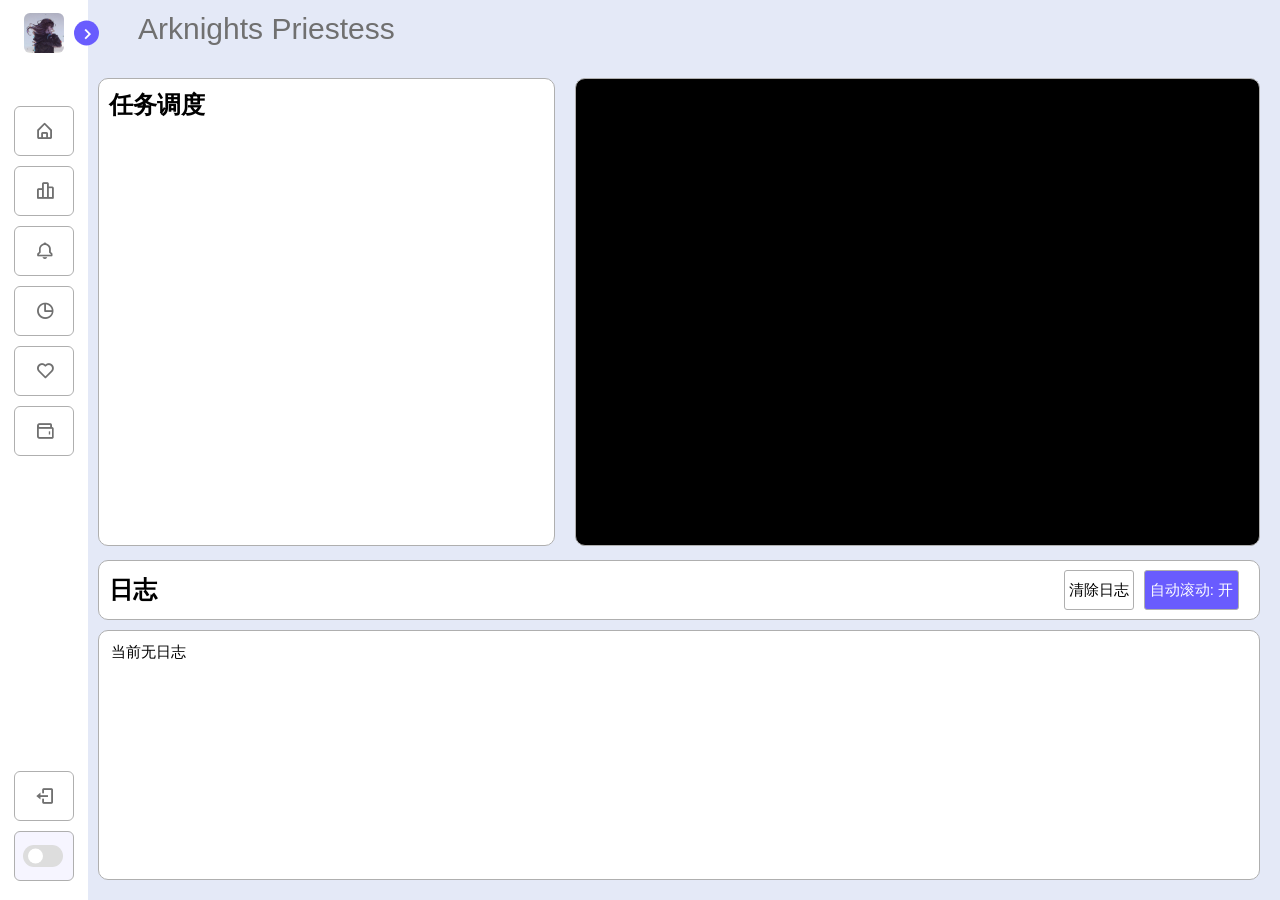
==== ui/index.html @ 796f701e "2024/09/25 Updated." ====
<!DOCTYPE html>
<html lang="en" xmlns="http://www.w3.org/2001/XMLSchema-hasFacetAndProperty" xmlns="">
<head>
    <meta charset="UTF-8">
    <meta http-equiv="X-UA-Compatible" content="IE=edge">
    <meta name="viewport" content="width=device-width, initial-scale=1.0">
    <!-- 图标组件库 -->
    <link href='./css/boxicons.min.css' rel='stylesheet'>
    <link rel="stylesheet" href="css/style.css">
    <title>Arknights Priestess</title>
    <!--额外样式表-->
    <style>
        .page {
            display: none;
        }
        .active {
            display: block;
        }
    </style>
</head>

<body>
<script src="js/jquery-3.7.1.min.js"></script>
    <nav class="sidebar close">
        <header>
            <div class="image-text">
                <span class="image">
                    <img src="img/logo.jpg" alt="">
                </span>
                <div class="text logo-text">
                    <span class="name">Arknights</span>
                    <span class="name">Priestess</span>
                </div>
            </div>

            <i class="bx bx-chevron-right toggle"></i>
        </header>
        <div class="menu-bar">
            <div class="menu">
                <ul class="menu-links">
                    <li class="nav-link">
                        <a href="#prts_home" onclick="navigate('prts_home')">
                            <i class="bx bx-home-alt icon"></i>
                            <span class="text nav-text">主页</span>
                        </a>
                    </li>

                    <li class="nav-link">
                        <a href="#prts_two" onclick="navigate('prts_two')">
                            <i class='bx bx-bar-chart-alt-2 icon'></i>
                            <span class="text nav-text">战斗设置</span>
                        </a>
                    </li>

                    <li class="nav-link">
                        <a href="#">
                            <i class='bx bx-bell icon'></i>
                            <span class="text nav-text">通知</span>
                        </a>
                    </li>

                    <li class="nav-link">
                        <a href="#">
                            <i class='bx bx-pie-chart-alt icon'></i>
                            <span class="text nav-text">Analytics</span>
                        </a>
                    </li>

                    <li class="nav-link">
                        <a href="#">
                            <i class='bx bx-heart icon'></i>
                            <span class="text nav-text">Likes</span>
                        </a>
                    </li>

                    <li class="nav-link">
                        <a href="#">
                            <i class='bx bx-wallet icon'></i>
                            <span class="text nav-text">设置</span>
                        </a>
                    </li>
                </ul>
            </div>
            <div class="bottom-content">
                <ul>
                    <li>
                        <a href="#">
                            <i class="bx bx-log-out icon"></i>
                            <span class="text nav-text">退出</span>
                        </a>
                    </li>
                    <li class="mode">
                        <div class="sun-moon">
                            <i class="bx bx-moon icon moon"></i>
                            <i class="bx bx-sun icon sun"></i>
                        </div>
                        <span class="mode-text text">夜</span>
                        <div class="toggle-switch">
                            <span class="switch"></span>
                        </div>
                    </li>
                </ul>
            </div>

        </div>
    </nav>

    <section class="home">
        <div id="page_top" class="text">Arknights Priestess</div>

        <!--主页-->
        <div id="prts_home" class="page active">
            <div class="task_and_screenshot">
                <!--当前任务-->
                <div id="current_task_box" class="current_task_box">
                    <h1>任务调度</h1>
                </div>
                <div id="screenshot" class="screenshot">
<!--                    <img src="http://127.0.0.1:14513/api/screenshot" alt="EYESOFPRIESTESS">-->
                </div>
            </div>
            <!--日志设置框-->
            <div id="log_setting_box" class="log_setting_box">
                <h1>日志</h1>
                <button class="log_setting_button" onclick=requests("http://127.0.0.1:14513/api/clear_log")>清除日志</button>
                <button class="log_setting_button_2">自动滚动: 开</button>
            </div>
            <!--日志框-->
            <div id="log_data_container" class="log_content_box log_text">
                <p>当前无日志</p>
            </div>
        </div>

        <!--第二页-->
        <div id="prts_two" class="page">
            <p>这是第二页</p>
        </div>
    </section>

    <script src="./js/script.js"></script>

<!--ajax加载日志相关-->
<script>
    let isAjaxEnabled = true;
    $(document).ready(function() {
        let previousData = '';
        // 定义一个函数，用于请求数据
        function fetchData() {
            $.ajax({
                url: 'http://127.0.0.1:14513/api/console_log', // API
                method: 'GET',
                success: function(data) {
                    // 更新页面内容
                    $('#log_data_container').html(data);
                    if (data !== previousData) {
                        const scrollDiv = document.getElementById('log_data_container');
                        if (isAjaxEnabled) {
                            scrollDiv.lastElementChild.scrollIntoView();
                        }
                        previousData = data;
                    }
                },
                error: function(error) {
                    console.error('请求数据失败', error);
                }
            });
        }

        function fetchImage() {
            const timestamp = new Date().getTime();
            const apiUrl = "http://127.0.0.1:14513/api/eyes-of-priestess" + "?timestamp=" + timestamp;

            // 创建一个新的图片对象
            const img = new Image();
            img.src = apiUrl; // 设置图片 URL

            img.onload = function() {
                // 图片加载完成后，设置为背景图
                document.getElementById("screenshot").style.backgroundImage = `url('${img.src}')`;
            };

            img.onerror = function() {
                console.error('获取图片失败');
            };
        }

        // 每1秒请求一次数据
        setInterval(fetchData, 1000);
        setInterval(fetchImage, 2000)
        // 初始请求数据
        fetchData();
        fetchImage();
    });
</script>
<!--单页应用相关-->
<script>
    function navigate(pageId) {
        // 隐藏所有页面
        const pages = document.querySelectorAll('.page');
        pages.forEach(page => {
            page.classList.remove('active');
        });

        // 显示特定页面
        document.getElementById(pageId).classList.add('active');
    }
</script>
<script>
    function requests(url) {
        fetch(url) // API 端点
            .then(response => {
                if (!response.ok) {
                    throw new Error('网络响应不是 OK');
                }
                return response.json(); // 解析 JSON 数据
            })
            .then(data => {
                console.log(data); // 处理返回的数据
            })
            .catch(error => {
                console.error('请求失败:', error);
            });
    }
</script>
<script>
    window.onload = function() {
        const height = window.innerHeight - 60 - 250 - 62 - 60;
        document.getElementById("current_task_box").style.height = height.toString() + "px"
    }
</script>
<script>

</script>
</body>
</html>
---- ui/css/style.css ----
@import url('https://fonts.googleapis.com/css2?family=Poppins:wght@300;400;500;600;700&display=swap');

@font-face {
    font-family: 'Consolas';
    font-style: normal;
    font-weight: 700;
    font-display: swap;
    src: url("../fonts/Consolas.woff2") format('woff2');
}

* {
    margin: 0;
    padding: 0;
    box-sizing: border-box;
    font-family: "Microsoft YaHei UI", sans-serif;
}

/* 一些需要重复使用的样式 */
:root {
    /* 颜色 */
    --body-color: #e4e9f7;
    --sidebar-color: #fff;
    --primary-color: #695cfe;
    --primary-color-light: #f6f5ff;
    --toggle-color: #ddd;
    --text-color: #707070;

    /* 过渡效果 */
    --tran-02: all 0.2s ease;
    --tran-03: all 0.3s ease;
}

body{
    min-height: 100vh;
    background-color: var(--body-color);
    transition: var(--tran-03);

    -webkit-user-select: none; /* Safari */
    -moz-user-select: none; /* Firefox */
    -ms-user-select: none; /* Internet Explorer/Edge */
    user-select: none; /* Non-prefixed version, currently supported by Chrome and Opera */
}

::selection{
    background-color: var(--primary-color);
    color: #fff;
}
/* 当body标签拥有dark类名的时候的样式 */
body.dark{
    --body-color:#18191a;
    --sidebar-color:#242526;
    --primary-color:#3a3b3c;
    --primary-color-light:#3a3b3c;
    --toggle-color:#fff;
    --text-color:#ccc;
}

/* sidebar上的初始化样式 */
.sidebar{
    position: absolute;
    top: 0;
    left: 0;
    height: 100%;
    width: 250px;
    padding: 10px 14px;
    background: var(--sidebar-color);
    transition: var(--tran-03);
    z-index: 100;
}

.sidebar.close{
    width: 88px;
}

.sidebar li{
    height: 50px;
    list-style: none;
    display: flex;
    align-items: center;
    margin-top: 10px;
}

.sidebar header .image,.sidebar .icon{
    min-width: 60px;
    border-radius: 6px;
}

.sidebar .icon{
    min-width: 60px;
    border-radius: 6px;
    height: 100%;
    display: flex;
    align-items: center;
    justify-content: center;
    font-size: 20px;
}

.sidebar .text,.sidebar .icon{
    color: var(--text-color);
    transition: var(--tran-03);
}

.sidebar .text{
    font-size: 17px;
    font-weight: 500;
    white-space: nowrap;
    opacity: 1;
}

.sidebar.close .text{
    opacity: 0;
    
}

/* header部分样式 */

.sidebar header{
    position: relative;
}

.sidebar header .image-text{
    display: flex;
    align-items: center;
}

.sidebar header .logo-text{
    display: flex;
    flex-direction: column;
}

header .image-text .name{
    margin-top: 2px;
    font-size: 18px;
    font-weight: 600;
}

header .image-text .profession{
    font-size: 16px;
    margin-top: -2px;
    display: block;
}

.sidebar header .image{
    display: flex;
    align-items: center;
    justify-content: center;
}
.sidebar header .image img{
    width: 40px;
    border-radius: 6px;
}
.sidebar header .toggle{
    position: absolute;
    top: 50%;
    right: -25px;
    transform: translateY(-50%) rotate(180deg);
    height: 25px;
    width: 25px;
    background-color: var(--primary-color);
    color: var(--sidebar-color);
    display: flex;
    border-radius: 50%;
    align-items: center;
    justify-content: center;
    font-size: 22px;
    cursor: pointer;
    transition: var(--tran-03);
}

body.dark .sidebar header .toggle{
    color: var(--text-color);
}

.sidebar.close .toggle{
    transform: translateY(-50%) rotate(0deg);
}

.sidebar .menu{
    margin-top: 40px;
}

.sidebar li.search-box{
    border-radius: 6px;
    background-color: var(--primary-color-light);
    cursor: pointer;
    transition: var(--tran-03);
}
.sidebar li.search-box input{
    height: 100%;
    width: 100%;
    outline: none;
    border: none;
    background-color: var(--primary-color-light);
    color: var(--text-color);
    border-radius: 6px;
    font-size: 17px;
    font-weight: 500;
    transition: var(--tran-03);
}
.sidebar li a {
    list-style: none;
    height: 100%;
    background-color: transparent;
    border: 1px solid #afafaf; /* 设置边框 */
    display: flex;
    align-items: center;
    width: 100%;
    border-radius: 6px;
    text-decoration: none;
    transition: var(--tran-03);
}

.sidebar li a:hover{
    background-color: var(--primary-color);
}
.sidebar li a:hover .icon,.sidebar li a:hover .text{
    color: var(--sidebar-color);
}

body.dark .sidebar li a:hover .icon,
body.dark .sidebar li a:hover .text{
    color: var(--text-color);
}

.sidebar .menu-bar{
    height: calc(100% - 55px);
    display: flex;
    flex-direction: column;
    justify-content: space-between;
    overflow-y: scroll;
}

.menu-bar::-webkit-scrollbar{
    display: none;
}

.sidebar .menu-bar .mode{
    border-radius: 6px;
    background-color: var(--primary-color-light);
    position: relative;
    transition-timing-function: var(--tran-03);
    border: 1px solid #afafaf; /* 设置边框 */
}

.menu-bar .mode .sun-moon{
    height: 50px;
    width: 60px;
}
.mode .sun-moon i{
    position: absolute;
}

.mode .sun-moon i.sun{
    opacity: 0;
}
body.dark .mode .sun-moon i.sun{
    opacity: 1;
}
body.dark .mode .sun-moon i.moon{
    opacity: 0;
}

.menu-bar .bottom-content .toggle-switch{
    position: absolute;
    right: 0;
    height: 100%;
    min-width: 60px;
    display: flex;
    align-items: center;
    justify-content: center;
    border-radius: 6px;
    cursor: pointer;
}

.toggle-switch .switch{
    position: relative;
    height: 22px;
    width: 40px;
    border-radius: 25px;
    background-color: var(--toggle-color);
    transition: var(--tran-03);
}
.switch::before{
    content: "";
    position: absolute;
    width: 15px;
    height: 15px;
    border-radius:50% ;
    top: 50%;
    left: 5px;
    transform: translateY(-50%);
    background-color: var(--sidebar-color);
    transition: var(--tran-03);
}

body.dark .switch::before{
    left: 20px;
}

.home{
    position: absolute;
    top: 0;
    left: 250px;
    height: 100vh;
    width: calc(100% - 250px);
    background-color: var(--body-color);
    transition: var(--tran-03);
}

.home .text{
    font-size: 30px;
    font-weight: 500;
    color: var(--text-color);
    padding: 12px 60px;
}

.log_text{
    padding: 12px 12px;
}

.sidebar.close~.home{
    left: 78px;
    height: 100vh;
    width: calc(100% - 78px);
}

body.dark .home .text{
    color: var(--text-color);
}

.log_content_box {
    height: 250px; /* 设置高度 */
    width: auto;
    border: 1px solid #afafaf; /* 设置边框 */
    overflow: scroll; /* 超出部分显示滚动条 */
    margin: 20px;
    background-color: white;
    border-radius: 10px;
    font-size: 15px;

    word-wrap: break-word; /* 允许长单词换行 */
    overflow-wrap: break-word; /* 浏览器兼容性 */
    word-break: break-all; /* 强制长单词在任意位置断开 */

    position: absolute;
    bottom: 0;
    right: 0;
    left: 0;
}

.log_content_box::-webkit-scrollbar {
    display: none; /* 完全隐藏滚动条 */
}

.log_content_box.dark, .log_setting_box.dark, .current_task_box.dark{
    background-color: gray;
    color: var(--text-color);
}

.log_setting_box {
    position: absolute;
    bottom: 260px;
    left: 0;
    right: 0;
    padding: 10px;
    margin: 20px;
    background-color: white;
    border-radius: 10px;
    display: flex;
    align-items: center;/* 垂直居中 */

    height: 60px; /* 设置高度 */
    width: auto;
    border: 1px solid #afafaf; /* 设置边框 */
}

.log_setting_button {
    height: 40px;
    width: 70px;
    border: 1px solid #afafaf; /* 设置边框 */
    border-radius: 3px;
    background-color: white;
    display: flex;
    align-items: center;
    justify-content: center;
    font-size: 15px;
    margin-right: 10px;
    margin-left: auto;
}

.log_setting_button_2{
    height: 40px;
    width: 95px;
    border: 1px solid #afafaf; /* 设置边框 */
    border-radius: 3px;
    background-color: #695cfe;
    display: flex;
    align-items: center;
    justify-content: center;
    font-size: 15px;
    margin-right: 10px;
    color: white;
}

.log_setting_button_2.off {
    color: black;
    background-color: white;
}

.current_task_box {
    padding: 10px;
    margin: 20px;

    /*height: 100px;*/
    width: 40%;
    background-color: white;

    border: 1px solid #afafaf; /* 设置边框 */
    overflow: scroll; /* 超出部分显示滚动条 */
    border-radius: 10px;
}

.current_task_box::-webkit-scrollbar {
    display: none;
}

.task_and_screenshot {
    display: flex; /* 设置为 Flexbox 布局 */
    /*justify-content: space-between; !* 子元素之间均匀分布 *!*/
    /*align-items: center; !* 子元素在交叉轴上居中 *!*/
}

.screenshot {
    margin: 20px 20px 20px 0;
    background-color: black;
    width: 60%;
    border: 1px solid #afafaf; /* 设置边框 */
    border-radius: 10px;
    background-size: contain;
    background-position: center;
    background-repeat: no-repeat;
    /*transition: background-image 0.5s ease-in-out; !* 渐变效果 *!*/
    /*filter: sepia(1) saturate(1.5) brightness(0.8); !* 添加复古效果 *!*/
}
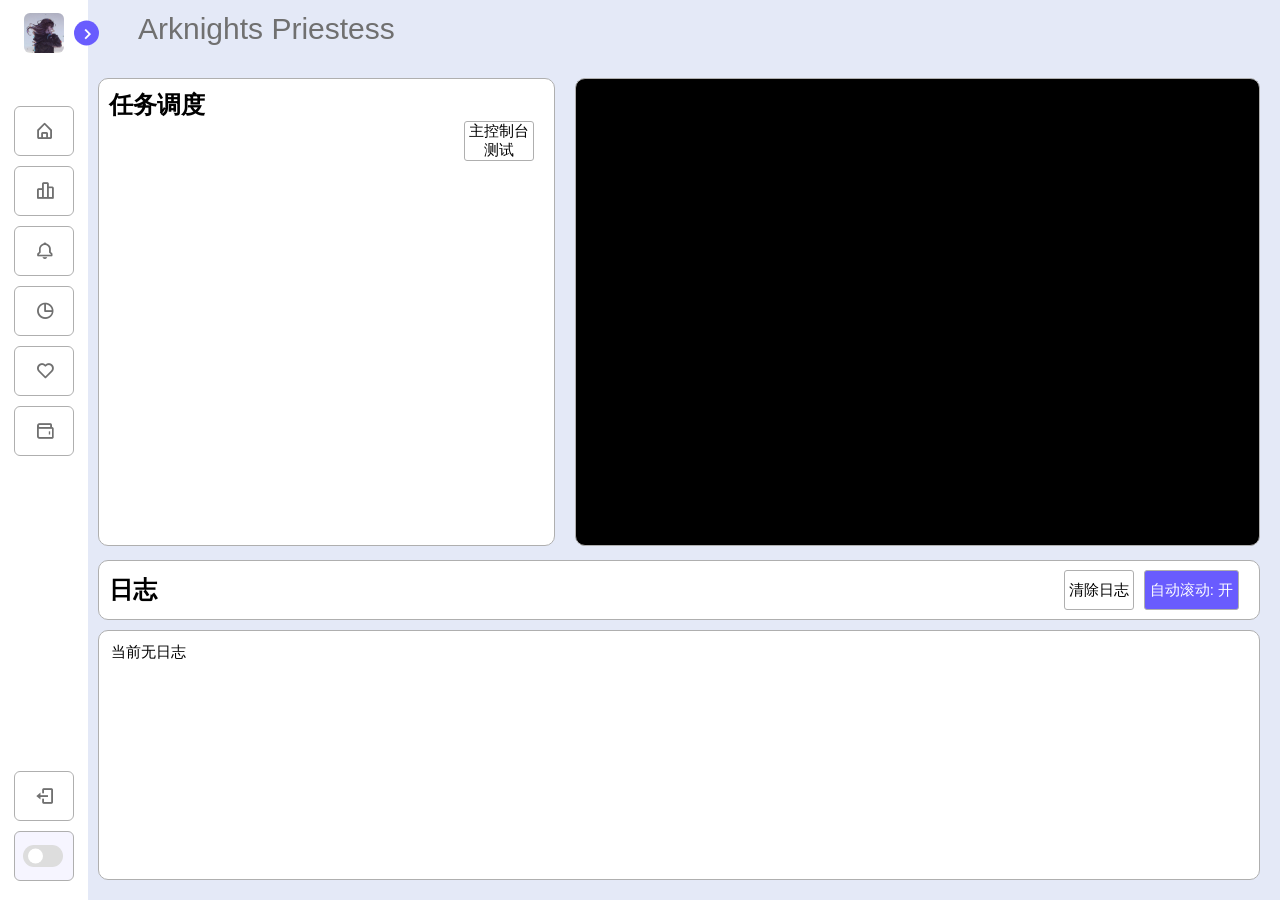
==== commit 3e735ac9: "2024/09/27 Updated. 新增心跳包机制，防止GUI异常终止后SpringBoot在后台持续运行。" ====
--- a/ui/index.html
+++ b/ui/index.html
@@ -113,7 +113,7 @@
             <div class="task_and_screenshot">
                 <!--当前任务-->
                 <div id="current_task_box" class="current_task_box">
-                    <h1>任务调度</h1>
+                    <h1>任务调度</h1><button class="log_setting_button" onclick=requests("http://127.0.0.1:14513/api/main_console")>主控制台测试</button>
                 </div>
                 <div id="screenshot" class="screenshot">
 <!--                    <img src="http://127.0.0.1:14513/api/screenshot" alt="EYESOFPRIESTESS">-->
@@ -184,12 +184,27 @@
             };
         }
 
+        function heartbeat() {
+            fetch('http://127.0.0.1:14513/heartbeat')
+                .then(response => {
+                    if (!response.ok) {
+                        console.error('Heartbeat failed');
+                    } else {
+                        console.log('Heartbeat sent successfully');
+                    }
+                })
+                .catch(error => console.error('Error:', error));
+        }
+
         // 每1秒请求一次数据
         setInterval(fetchData, 1000);
         setInterval(fetchImage, 2000)
+        setInterval(heartbeat, 5000)
         // 初始请求数据
         fetchData();
         fetchImage();
+        const height = window.innerHeight - 60 - 250 - 62 - 60;
+        document.getElementById("current_task_box").style.height = height.toString() + "px"
     });
 </script>
 <!--单页应用相关-->
